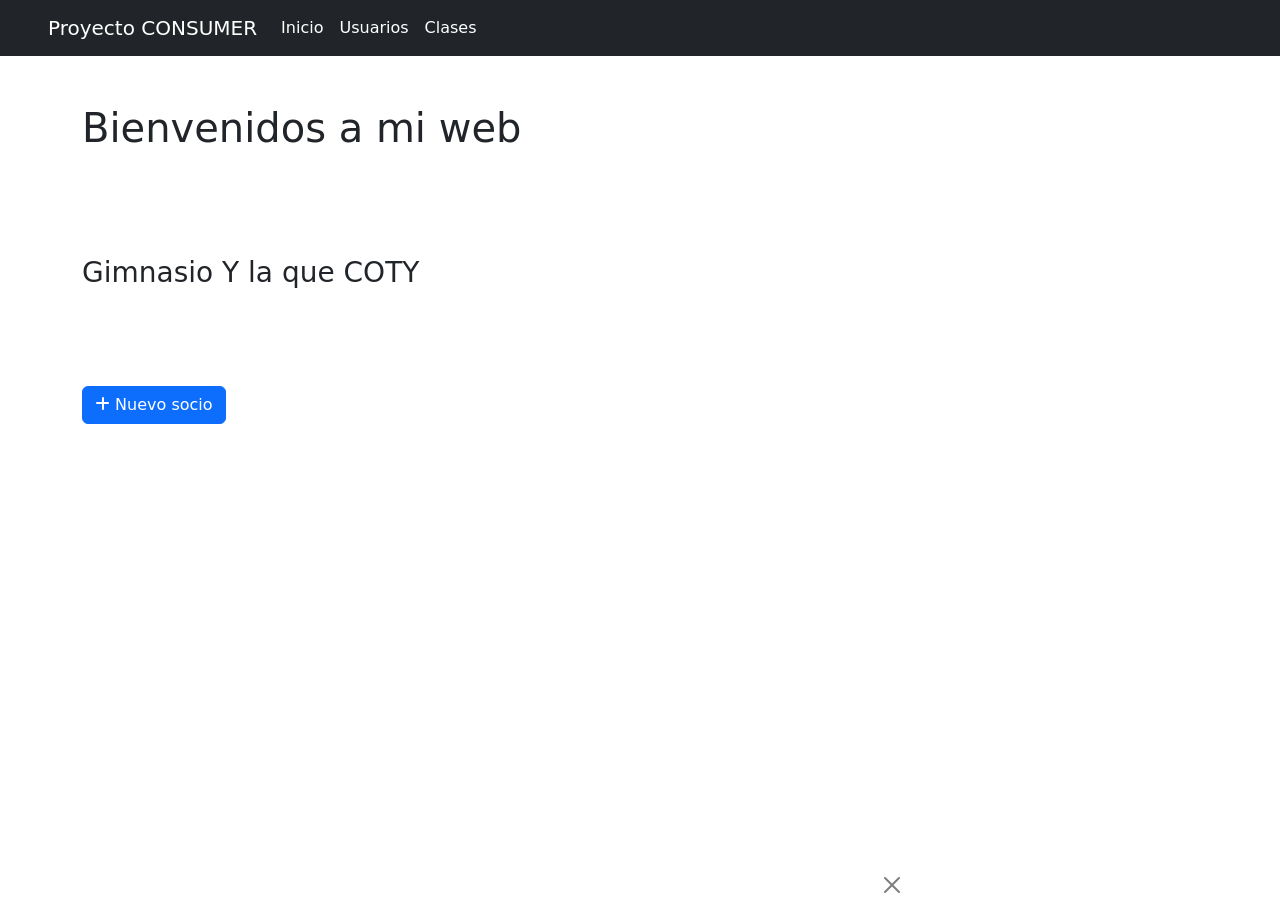
==== src/main/resources/templates/index.html @ 4f3c08fb "gestion de errores http" ====
<!DOCTYPE html>
<html lang="en" xmlns:th="https://thymeleaf.org">
  <head>
    <meta charset="UTF-8">
    <meta name="viewport" content="width=device-width, initial-scale=1.0">
    <title>Gimnasio</title>
    <link rel="stylesheet" href="https://cdn.jsdelivr.net/npm/bootstrap@5.3.3/dist/css/bootstrap.min.css">
    <link rel="stylesheet" href="https://cdnjs.cloudflare.com/ajax/libs/font-awesome/6.7.1/css/all.min.css" integrity="sha512-5Hs3dF2AEPkpNAR7UiOHba+lRSJNeM2ECkwxUIxC1Q/FLycGTbNapWXB4tP889k5T5Ju8fs4b1P5z/iB4nMfSQ==" crossorigin="anonymous" referrerpolicy="no-referrer" />
    <link rel="stylesheet" th:href="@{/css/style.css}">
  </head>
<body>

    <section>
      <nav class="navbar navbar-expand-lg bg-dark">
        <div class="container-fluid px-5">
          <a class="navbar-brand text-white" th:href="@{/}">Proyecto CONSUMER</a>
          <button class="navbar-toggler" type="button" data-bs-toggle="collapse" data-bs-target="#navbarNav" aria-controls="navbarNav" aria-expanded="false" aria-label="Toggle navigation">
            <span class="navbar-toggler-icon"></span>
          </button>
          <div class="collapse navbar-collapse" id="navbarNav">
            <ul class="navbar-nav">
              <li class="nav-item">
                <a class="nav-link text-white" th:href="@{/}">Inicio</a>
              </li>
              <li class="nav-item">
                <a class="nav-link text-white" th:href="@{/registro}">Usuarios</a>
              </li>
              <li class="nav-item">
                <a class="nav-link text-white" th:href="@{/clases}">Clases</a>
              </li>
            </ul>
          </div>
        </div>
      </nav>
    </section>

    <section class="container mt-5 d-flex flex-column gap-5">
      <h1>Bienvenidos a mi web</h1>
      <h3 class="my-5">Gimnasio Y la que COTY</h3>



      <!-- <div style="max-height: 600px; overflow-y: scroll;">
        <table class="table table-striped">
          <thead>
            <tr>
              <th>ID</th>
              <th>Nombre</th>
              <th>RUT</th>
              <th>Activo</th>
              <th>Acciones</th>
            </tr>
          </thead>
            <tbody>
              <tr th:each="socio : ${socios}">
                <td th:text="${socio.id}">NO PRESENTA</td>
                <td th:text="${socio.nombre}">NO PRESENTA</td>
                <td th:text="${socio.rut}">NO PRESENTA</td>
                <td th:text="${socio.esActivo ? 'Activo' : 'No activo'}">NO PRESENTA</td>
                <td>
                  <div style="display:flex; justify-content: space-evenly;">
                    <form th:action="@{/socios/editar/{id}(id=${socio.id})}" method="GET">
                        <button type="submit" class="btn btn-info btn-sm text-white">Editar</button>
                    </form>
                    <form th:action="@{/socios/eliminar/{id}(id=${socio.id})}" method="POST">
                        <button type="submit" class="btn btn-danger btn-sm">Eliminar</button>
                    </form>
                </div>
                </td>
              </tr>
            </tbody>
        </table>
      </div> -->
      <div>
        <a th:href="@{/socios/agregar}">
          <button class="btn btn-primary" type="button"><i class="fa fa-plus"></i> <span>Nuevo socio</span></button>
        </a>
      </div>
    </section>

  <!-- TOMAR PRESTADO NO ME IMPORTA -->
  <div th:if="${mensaje != null && tipo != null}" th:class="'me-4 mb-4 alert alert-dismissible ' + 'alert-' + ${tipo}" role="alert" style="position: absolute; bottom: 0; right: 0; min-width: 400px;">
    <div th:text="${mensaje}"></div>
    <button type="button" class="btn-close" data-bs-dismiss="alert" aria-label="Close"></button>
  </div>
  <!-- TOMAR PRESTADO NO ME IMPORTA (FIN) -->

  <!-- SCRIPTS -->
  <script src="https://cdn.jsdelivr.net/npm/bootstrap@5.3.3/dist/js/bootstrap.bundle.min.js"></script>
  <script src="../static/js/app.js"></script>
  <script th:src="@{/js/app.js}"></script>
</body>
</html>
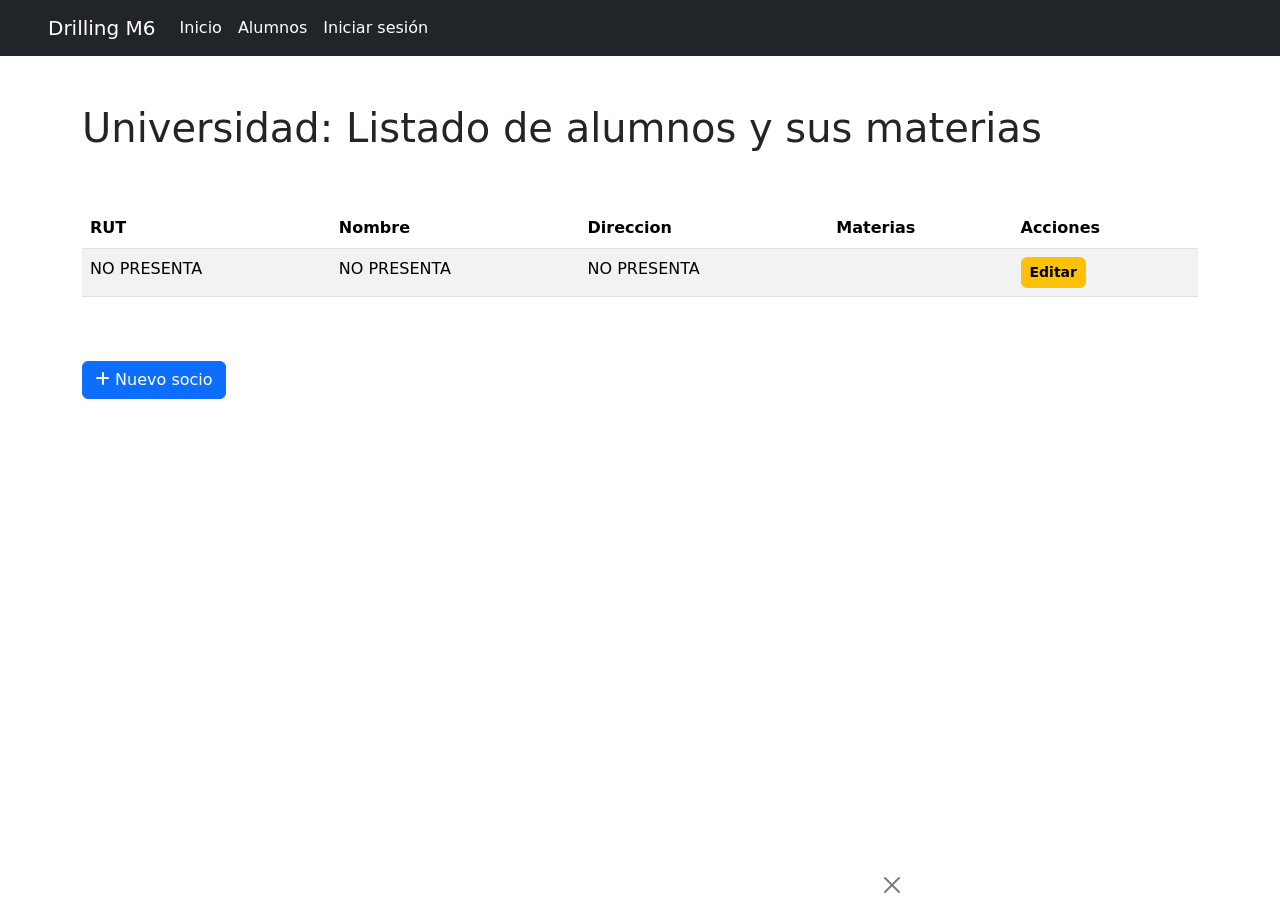
==== commit 992ea28e: "frontend pulido y enlaces" ====
--- a/src/main/resources/templates/index.html
+++ b/src/main/resources/templates/index.html
@@ -3,87 +3,82 @@
   <head>
     <meta charset="UTF-8">
     <meta name="viewport" content="width=device-width, initial-scale=1.0">
-    <title>Gimnasio</title>
+    <title>TITULO AQUI</title>
     <link rel="stylesheet" href="https://cdn.jsdelivr.net/npm/bootstrap@5.3.3/dist/css/bootstrap.min.css">
     <link rel="stylesheet" href="https://cdnjs.cloudflare.com/ajax/libs/font-awesome/6.7.1/css/all.min.css" integrity="sha512-5Hs3dF2AEPkpNAR7UiOHba+lRSJNeM2ECkwxUIxC1Q/FLycGTbNapWXB4tP889k5T5Ju8fs4b1P5z/iB4nMfSQ==" crossorigin="anonymous" referrerpolicy="no-referrer" />
     <link rel="stylesheet" th:href="@{/css/style.css}">
   </head>
 <body>
-
-    <section>
-      <nav class="navbar navbar-expand-lg bg-dark">
-        <div class="container-fluid px-5">
-          <a class="navbar-brand text-white" th:href="@{/}">Proyecto CONSUMER</a>
-          <button class="navbar-toggler" type="button" data-bs-toggle="collapse" data-bs-target="#navbarNav" aria-controls="navbarNav" aria-expanded="false" aria-label="Toggle navigation">
-            <span class="navbar-toggler-icon"></span>
-          </button>
-          <div class="collapse navbar-collapse" id="navbarNav">
-            <ul class="navbar-nav">
-              <li class="nav-item">
-                <a class="nav-link text-white" th:href="@{/}">Inicio</a>
-              </li>
-              <li class="nav-item">
-                <a class="nav-link text-white" th:href="@{/registro}">Usuarios</a>
-              </li>
-              <li class="nav-item">
-                <a class="nav-link text-white" th:href="@{/clases}">Clases</a>
-              </li>
-            </ul>
-          </div>
+  
+  <section>
+    <nav class="navbar navbar-expand-lg bg-dark">
+      <div class="container-fluid px-5">
+        <a class="navbar-brand text-white" th:href="@{/}">Drilling M6</a>
+        <button class="navbar-toggler" type="button" data-bs-toggle="collapse" data-bs-target="#navbarNav" aria-controls="navbarNav" aria-expanded="false" aria-label="Toggle navigation">
+          <span class="navbar-toggler-icon"></span>
+        </button>
+        <div class="collapse navbar-collapse" id="navbarNav">
+          <ul class="navbar-nav">
+            <li class="nav-item">
+              <a class="nav-link text-white" th:href="@{/}">Inicio</a>
+            </li>
+            <li class="nav-item">
+              <a class="nav-link text-white" th:href="@{/alumnos}">Alumnos</a>
+            </li>
+            <li class="nav-item">
+              <a class="nav-link text-white" th:href="@{/login}">Iniciar sesión</a>
+            </li>
+          </ul>
         </div>
-      </nav>
-    </section>
+      </div>
+    </nav>
+  </section>
 
     <section class="container mt-5 d-flex flex-column gap-5">
-      <h1>Bienvenidos a mi web</h1>
-      <h3 class="my-5">Gimnasio Y la que COTY</h3>
-
-
-
-      <!-- <div style="max-height: 600px; overflow-y: scroll;">
+      <h1>Universidad: Listado de alumnos y sus materias</h1>
+      <div style="max-height: 600px; overflow-y: scroll;">
         <table class="table table-striped">
           <thead>
             <tr>
-              <th>ID</th>
+              <th>RUT</th>
               <th>Nombre</th>
-              <th>RUT</th>
-              <th>Activo</th>
+              <th>Direccion</th>
+              <th>Materias</th>
               <th>Acciones</th>
             </tr>
           </thead>
             <tbody>
-              <tr th:each="socio : ${socios}">
-                <td th:text="${socio.id}">NO PRESENTA</td>
-                <td th:text="${socio.nombre}">NO PRESENTA</td>
-                <td th:text="${socio.rut}">NO PRESENTA</td>
-                <td th:text="${socio.esActivo ? 'Activo' : 'No activo'}">NO PRESENTA</td>
+              <tr th:each="alumno : ${alumnos}">
+                <td th:text="${alumno.rut}">NO PRESENTA</td>
+                <td th:text="${alumno.nombre}">NO PRESENTA</td>
+                <td th:text="${alumno.direccion}">NO PRESENTA</td>
                 <td>
-                  <div style="display:flex; justify-content: space-evenly;">
-                    <form th:action="@{/socios/editar/{id}(id=${socio.id})}" method="GET">
-                        <button type="submit" class="btn btn-info btn-sm text-white">Editar</button>
-                    </form>
-                    <form th:action="@{/socios/eliminar/{id}(id=${socio.id})}" method="POST">
-                        <button type="submit" class="btn btn-danger btn-sm">Eliminar</button>
-                    </form>
-                </div>
+                  <div class="d-flex flex-wrap gap-1" style="max-width: 300px;">
+                    <span th:each="materia : ${alumno.materiaList}">
+                      <span class="badge rounded-pill p-2" th:text="${materia.nombre}" style="background-color: rgb(68, 0, 255);"></span>
+                    </span>
+                  </div>
+                </td>
+                <td>
+                  <button type="button" class="btn btn-warning fw-bold btn-sm rounded">Editar</button>
                 </td>
               </tr>
             </tbody>
         </table>
-      </div> -->
+      </div>
       <div>
-        <a th:href="@{/socios/agregar}">
+        <a th:href="@{/alumnos/nuevo}">
           <button class="btn btn-primary" type="button"><i class="fa fa-plus"></i> <span>Nuevo socio</span></button>
         </a>
       </div>
     </section>
 
-  <!-- TOMAR PRESTADO NO ME IMPORTA -->
+  <!-- COMPONENTE DE AVISOS -->
   <div th:if="${mensaje != null && tipo != null}" th:class="'me-4 mb-4 alert alert-dismissible ' + 'alert-' + ${tipo}" role="alert" style="position: absolute; bottom: 0; right: 0; min-width: 400px;">
     <div th:text="${mensaje}"></div>
     <button type="button" class="btn-close" data-bs-dismiss="alert" aria-label="Close"></button>
   </div>
-  <!-- TOMAR PRESTADO NO ME IMPORTA (FIN) -->
+  <!-- COMPONENTE DE AVISOS -->
 
   <!-- SCRIPTS -->
   <script src="https://cdn.jsdelivr.net/npm/bootstrap@5.3.3/dist/js/bootstrap.bundle.min.js"></script>
